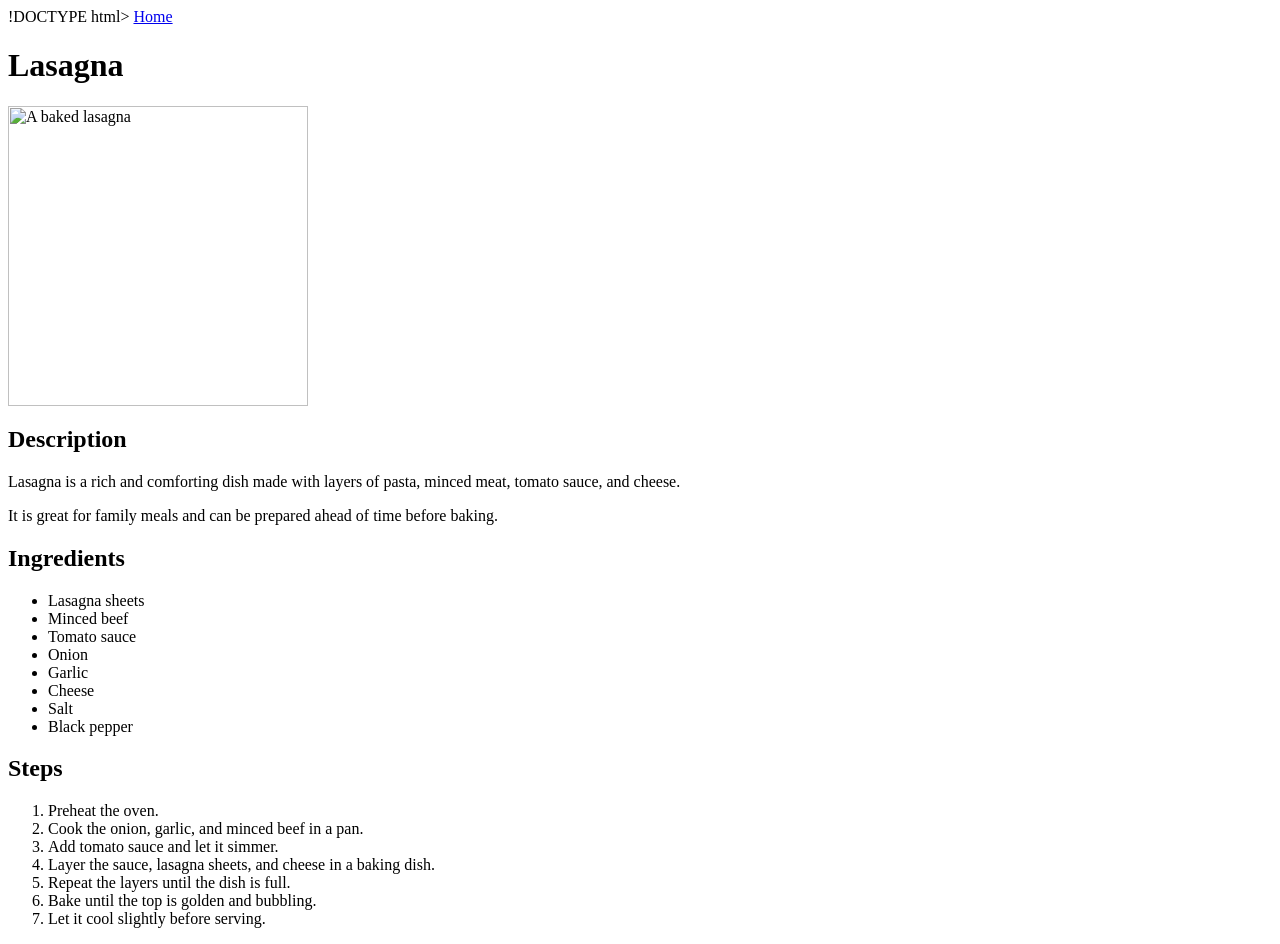
==== recipes/lasagna.html @ 20cc1289 "Complete Odin Recipes project" ====
!DOCTYPE html>
<html lang="en">
<head>
	<meta charset="UTF-8">
	<meta name="viewport" content="width=device-width, initial-scale=1.0">
	<title>Lasagna</title>
</head>
<body>
    <a href = "../index.html">Home</a>

    <h1>Lasagna</h1>
    <img src = "https://images.unsplash.com/photo-1619895092538-128341789043" alt = "A baked lasagna" width ="300">

    <h2>Description</h2>
    <p>Lasagna is a rich and comforting dish made with layers of pasta, minced meat, tomato sauce, and cheese.</p>
    <p>It is great for family meals and can be prepared ahead of time before baking.</p>

    <h2>Ingredients</h2>
    <ul>
        <li>Lasagna sheets</li>
        <li>Minced beef</li>
        <li>Tomato sauce</li>
        <li>Onion</li>
        <li>Garlic</li>
        <li>Cheese</li>
        <li>Salt</li>
        <li>Black pepper</li>

    </ul>

    <h2>Steps</h2>
    <ol>
        <li>Preheat the oven.</li>
        <li>Cook the onion, garlic, and minced beef in a pan.</li>
        <li>Add tomato sauce and let it simmer.</li>
        <li>Layer the sauce, lasagna sheets, and cheese in a baking dish.</li>
        <li>Repeat the layers until the dish is full.</li>
        <li>Bake until the top is golden and bubbling.</li>
        <li>Let it cool slightly before serving.</li>
        </ol>
    
</body>
</html>
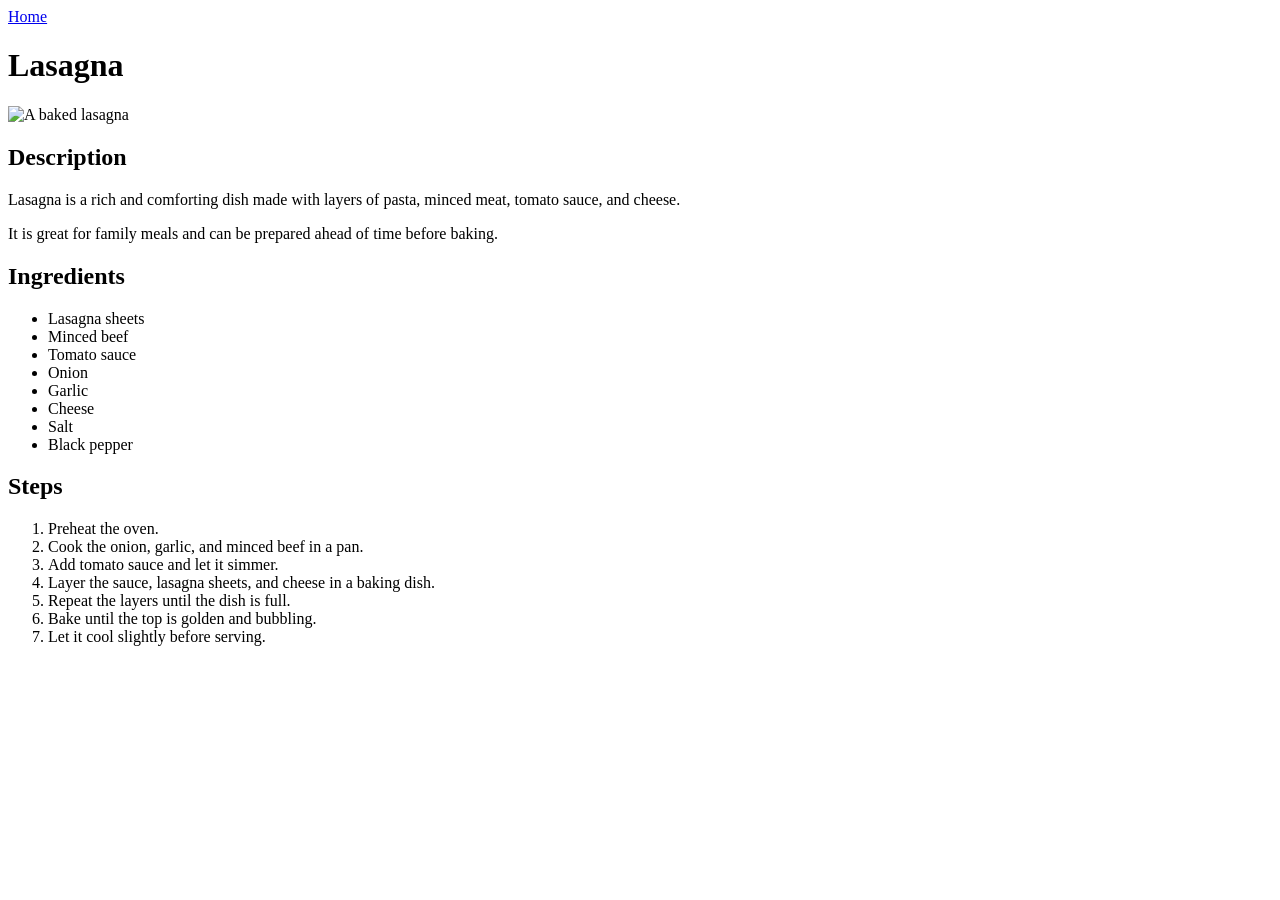
==== commit 3ae97ea6: "Fix errors in recipe pages and update index links" ====
--- a/recipes/lasagna.html
+++ b/recipes/lasagna.html
@@ -1,4 +1,4 @@
-!DOCTYPE html>
+<!DOCTYPE html>
 <html lang="en">
 <head>
 	<meta charset="UTF-8">
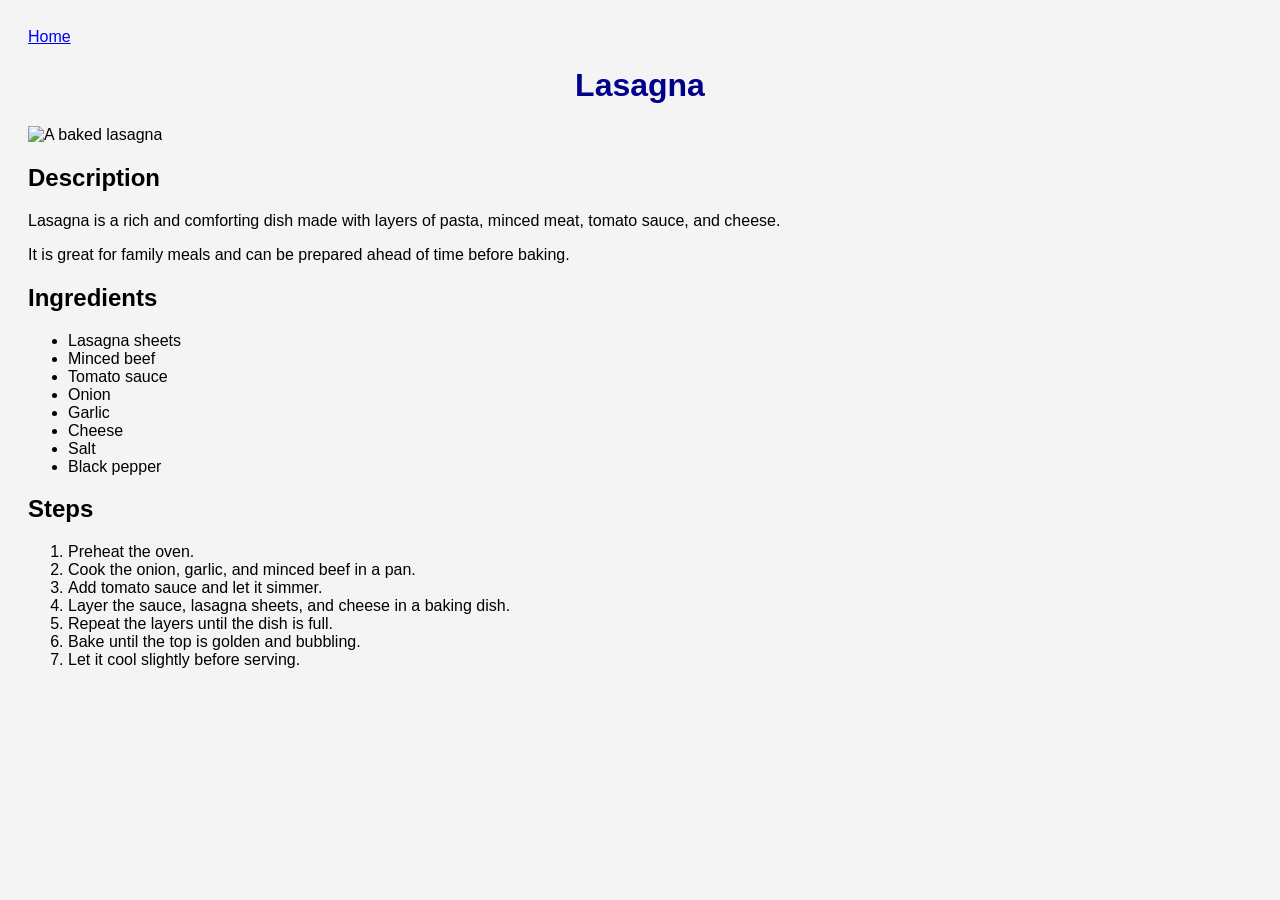
==== commit 244ddbcf: "Add basic styling to recipe website" ====
--- a/recipes/lasagna.html
+++ b/recipes/lasagna.html
@@ -4,9 +4,10 @@
 	<meta charset="UTF-8">
 	<meta name="viewport" content="width=device-width, initial-scale=1.0">
 	<title>Lasagna</title>
+     <link rel ="stylesheet" href ="../style.css">
 </head>
 <body>
-    <a href = "../index.html">Home</a>
+    <a class = "home-link" href = "../index.html">Home</a>
 
     <h1>Lasagna</h1>
     <img src = "https://images.unsplash.com/photo-1619895092538-128341789043" alt = "A baked lasagna" width ="300">
--- a/style.css
+++ b/style.css
@@ -0,0 +1,11 @@
+body{
+    font-family: Arial, Helvetica, sans-serif;
+    background-color: #f4f4f4;
+    padding: 20px;
+}
+h1{
+    text-align: center;
+    color: darkblue;
+    
+
+}
